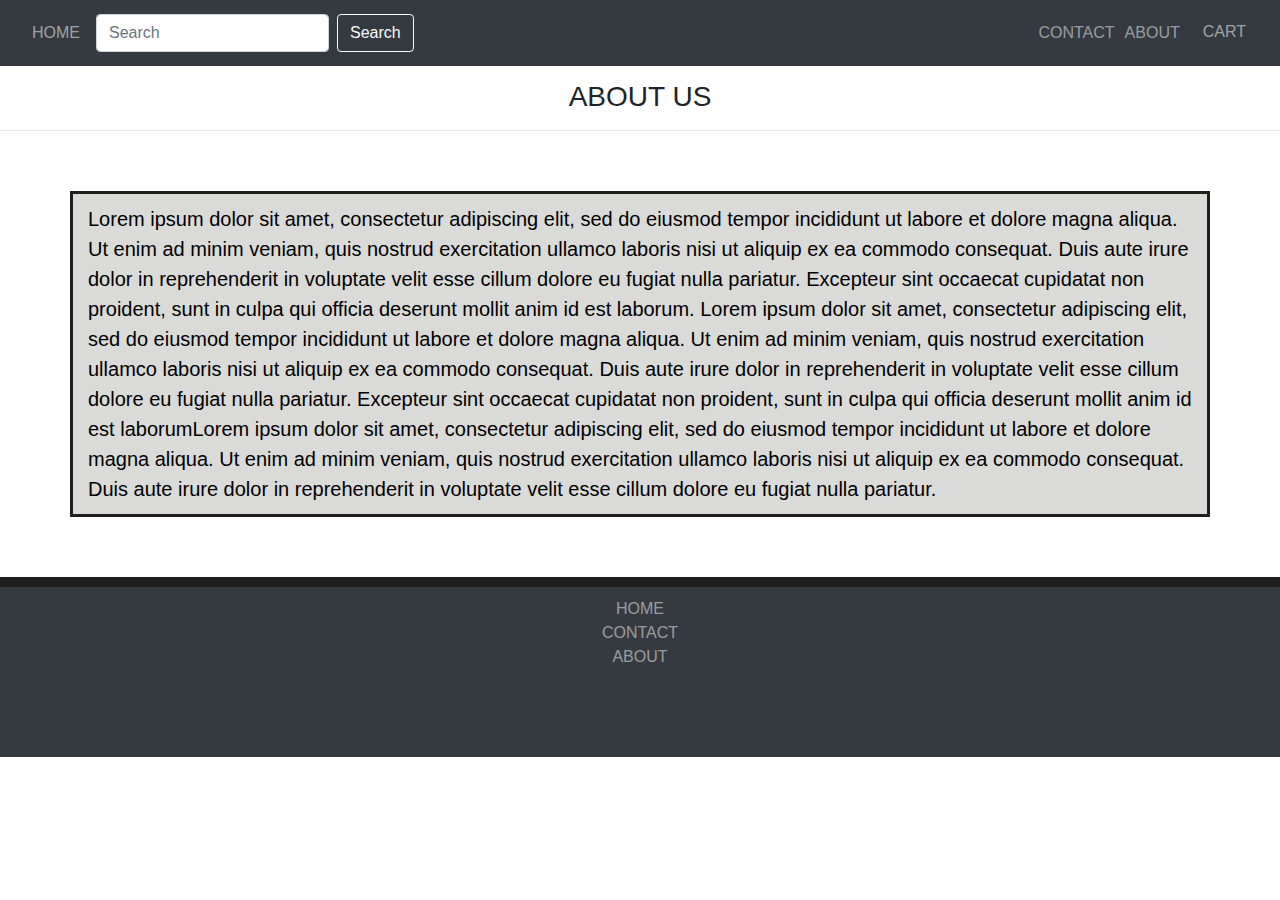
==== about.html @ 7ae86443 "new SEARCH  added  (index & about) Maria glömde att ändra." ====
<!DOCTYPE html>
<html lang="en">
<head>
    <meta charset="UTF-8">
    <meta http-equiv="X-UA-Compatible" content="IE=edge">
    <meta name="viewport" content="width=device-width, initial-scale=1.0">
    <title>ABOUT</title>
    <script src="script.js" defer></script>
    <link rel="stylesheet" href="bootstrap.css">
    <link rel="stylesheet" href="https://stackpath.bootstrapcdn.com/bootstrap/4.3.1/css/bootstrap.min.css" integrity="sha384-ggOyR0iXCbMQv3Xipma34MD+dH/1fQ784/j6cY/iJTQUOhcWr7x9JvoRxT2MZw1T" crossorigin="anonymous">
</head>
<body>
     <!-- Header -->
<header>
    <nav class="navbar fixed-top bg-dark navbar-dark" id="navbar">
      <li class="nav-item-home">
        <a class="nav-link" href="index.html">HOME</a>
        <form class="form-inline my-2 my-lg-0">
          <input class="form-control mr-sm-2" type="search" placeholder="Search" aria-label="Search">
          <button class="btn btn-outline-light my-2 my-sm-0" type="submit">Search</button>
      </form>
      </li>
     
        <ul class="navbar-nav list-group-horizontal justify-content-end">
                <li class="nav-item">
                  <a class="nav-link" href="contact.html">CONTACT</a>
                </li>
                <li class="nav-item">
                  <a class="nav-link" href="about.html">ABOUT</a>
                </li>
                <li class="nav-item">
                    <button type="button" class="hidden-sm btn btn-dark" data-toggle="modal" data-target="#Cart">
                        <i class="fa fa-shopping-cart" ></i><a href="#" class="hidden-sm" style="color: #FFFFFF8C">CART</a>
                    </button>
                </li>     
        </ul>
    </nav>
</header> 
  <!-- /Header -->


<div class="about-us-shop">
<h3>ABOUT US</h3>
<hr>
<p class="container about">Lorem ipsum dolor sit amet, consectetur adipiscing elit, sed do eiusmod tempor incididunt ut labore et dolore magna aliqua. Ut enim ad minim veniam, quis nostrud exercitation ullamco laboris nisi ut aliquip ex ea commodo consequat. Duis aute irure dolor in reprehenderit in voluptate velit esse cillum dolore eu fugiat nulla pariatur. Excepteur sint occaecat cupidatat non proident, sunt in culpa qui officia deserunt mollit anim id est laborum. Lorem ipsum dolor sit amet, consectetur adipiscing elit, sed do eiusmod tempor incididunt ut labore et dolore magna aliqua. Ut enim ad minim veniam, quis nostrud exercitation ullamco laboris nisi ut aliquip ex ea commodo consequat. Duis aute irure dolor in reprehenderit in voluptate velit esse cillum dolore eu fugiat nulla pariatur. Excepteur sint occaecat cupidatat non proident, sunt in culpa qui officia deserunt mollit anim id est laborumLorem ipsum dolor sit amet, consectetur adipiscing elit, sed do eiusmod tempor incididunt ut labore et dolore magna aliqua. Ut enim ad minim veniam, quis nostrud exercitation ullamco laboris nisi ut aliquip ex ea commodo consequat. Duis aute irure dolor in reprehenderit in voluptate velit esse cillum dolore eu fugiat nulla pariatur. </p>

</div>

<footer class="container-fluid bg-dark ftr1">
    <div class="linksimg ">
        <div class="ggg">
            
            <li class="footerlinks"><a  href="index.html">HOME</a></li>
            <li class="footerlinks" ><a  href="contact.html">CONTACT</a></li>
            <li class="footerlinks"><a  href="about.html">ABOUT</a></li>    
        </div>
    </div>   
  </footer>

</body>
</html>
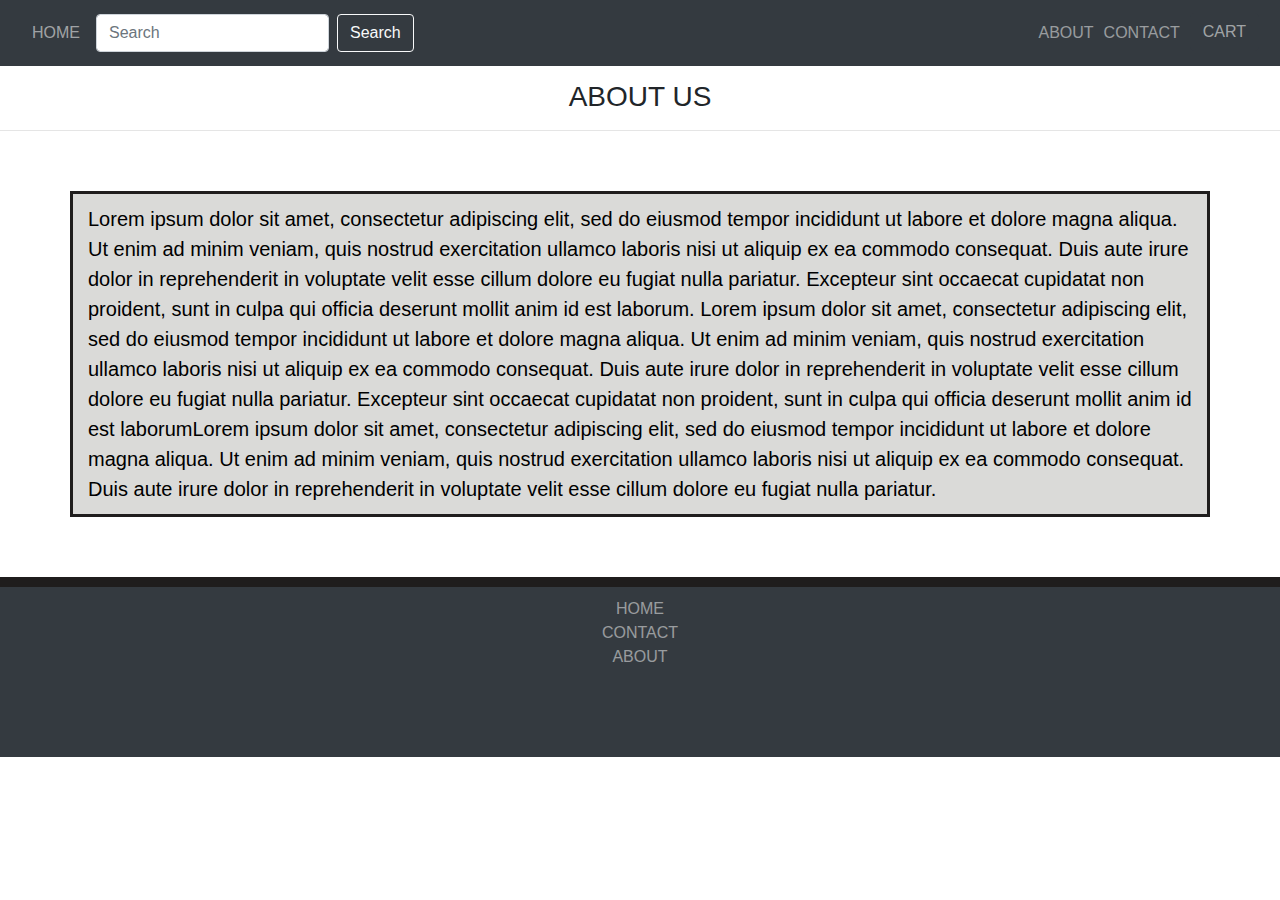
==== commit 71aab476: "Merge branch 'main' into p2-ale" ====
--- a/about.html
+++ b/about.html
@@ -23,10 +23,10 @@
      
         <ul class="navbar-nav list-group-horizontal justify-content-end">
                 <li class="nav-item">
-                  <a class="nav-link" href="contact.html">CONTACT</a>
+                  <a class="nav-link" href="about.html">ABOUT</a>
                 </li>
                 <li class="nav-item">
-                  <a class="nav-link" href="about.html">ABOUT</a>
+                  <a class="nav-link" href="contact.html">CONTACT</a>
                 </li>
                 <li class="nav-item">
                     <button type="button" class="hidden-sm btn btn-dark" data-toggle="modal" data-target="#Cart">
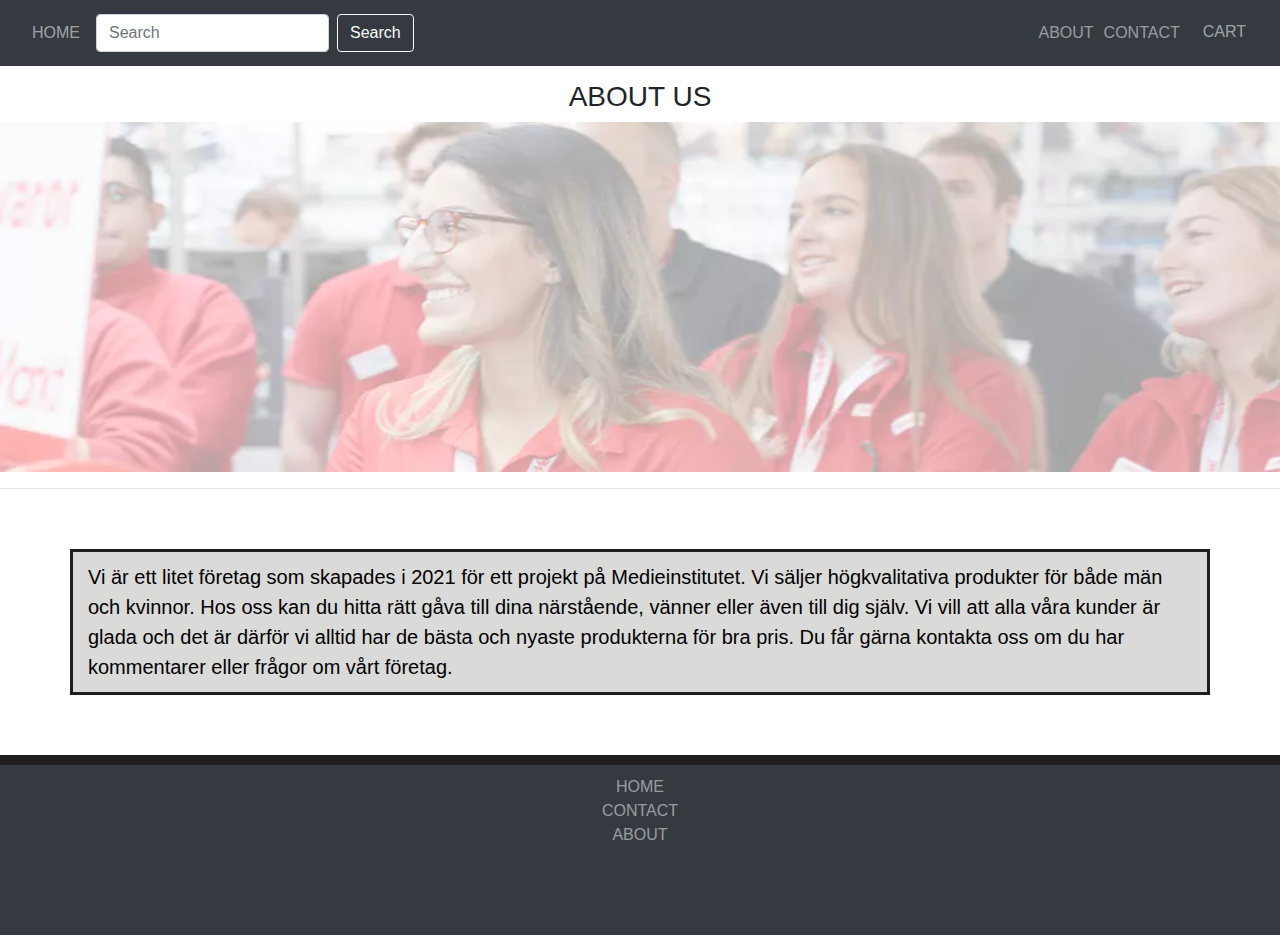
==== commit ec960367: "ändrade om oss och tillade en bild" ====
--- a/about.html
+++ b/about.html
@@ -41,8 +41,9 @@
 
 <div class="about-us-shop">
 <h3>ABOUT US</h3>
+<img src="img/om-oss.webp" alt="Oss" width="100%" height="350px";/>
 <hr>
-<p class="container about">Lorem ipsum dolor sit amet, consectetur adipiscing elit, sed do eiusmod tempor incididunt ut labore et dolore magna aliqua. Ut enim ad minim veniam, quis nostrud exercitation ullamco laboris nisi ut aliquip ex ea commodo consequat. Duis aute irure dolor in reprehenderit in voluptate velit esse cillum dolore eu fugiat nulla pariatur. Excepteur sint occaecat cupidatat non proident, sunt in culpa qui officia deserunt mollit anim id est laborum. Lorem ipsum dolor sit amet, consectetur adipiscing elit, sed do eiusmod tempor incididunt ut labore et dolore magna aliqua. Ut enim ad minim veniam, quis nostrud exercitation ullamco laboris nisi ut aliquip ex ea commodo consequat. Duis aute irure dolor in reprehenderit in voluptate velit esse cillum dolore eu fugiat nulla pariatur. Excepteur sint occaecat cupidatat non proident, sunt in culpa qui officia deserunt mollit anim id est laborumLorem ipsum dolor sit amet, consectetur adipiscing elit, sed do eiusmod tempor incididunt ut labore et dolore magna aliqua. Ut enim ad minim veniam, quis nostrud exercitation ullamco laboris nisi ut aliquip ex ea commodo consequat. Duis aute irure dolor in reprehenderit in voluptate velit esse cillum dolore eu fugiat nulla pariatur. </p>
+<p class="container about">Vi är ett litet företag som skapades i 2021 för ett projekt på Medieinstitutet. Vi säljer högkvalitativa produkter för både män och kvinnor. Hos oss kan du hitta rätt gåva till dina närstående, vänner eller även till dig själv. Vi vill att alla våra kunder är glada och det är därför vi alltid har de bästa och nyaste produkterna för bra pris. Du får gärna kontakta oss om du har kommentarer eller frågor om vårt företag. </p>
 
 </div>
 
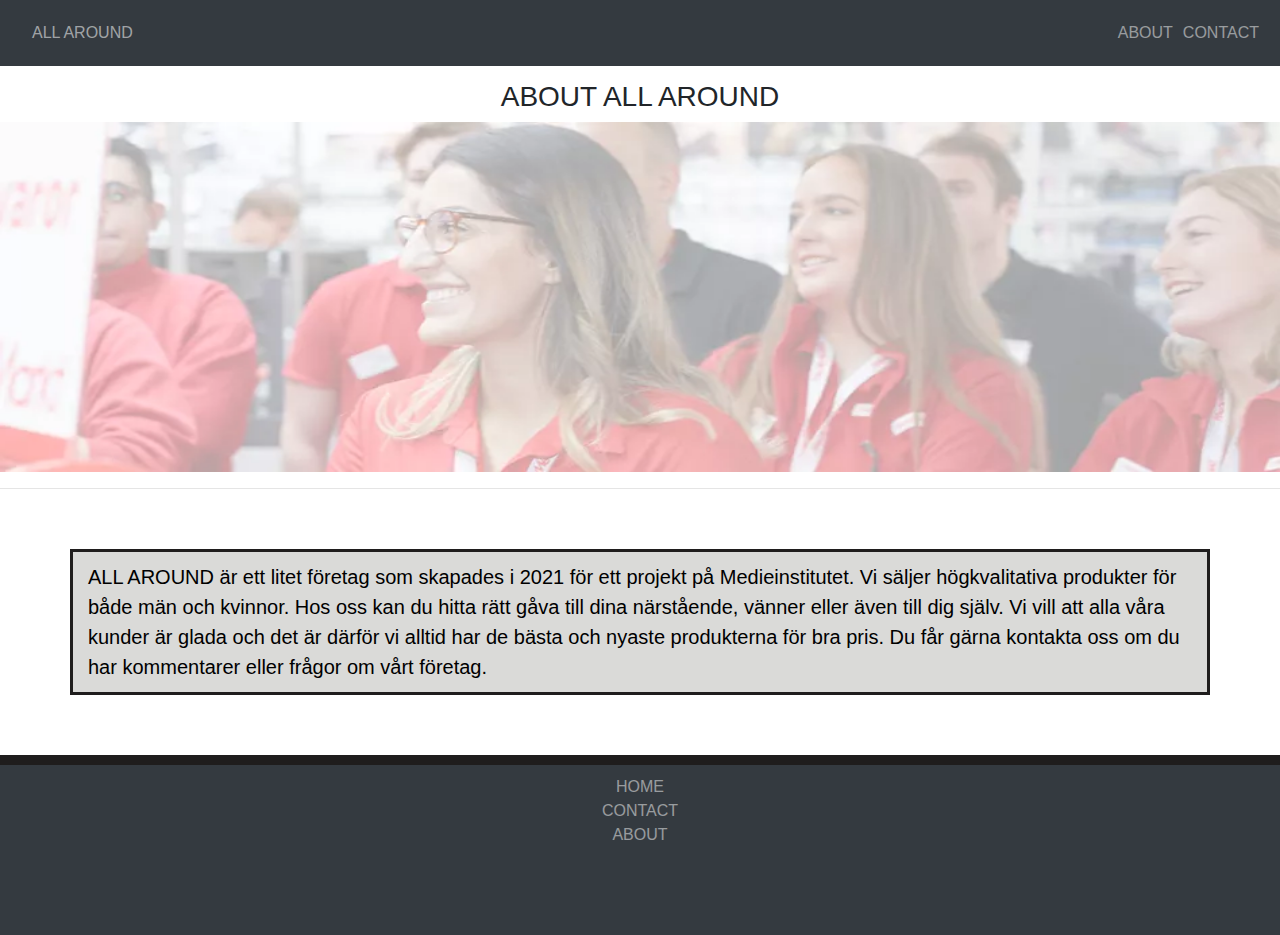
==== commit c2899151: "Tog bort sök och cart" ====
--- a/about.html
+++ b/about.html
@@ -14,11 +14,7 @@
 <header>
     <nav class="navbar fixed-top bg-dark navbar-dark" id="navbar">
       <li class="nav-item-home">
-        <a class="nav-link" href="index.html">HOME</a>
-        <form class="form-inline my-2 my-lg-0">
-          <input class="form-control mr-sm-2" type="search" placeholder="Search" aria-label="Search">
-          <button class="btn btn-outline-light my-2 my-sm-0" type="submit">Search</button>
-      </form>
+        <a class="nav-link" href="index.html">ALL AROUND</a>
       </li>
      
         <ul class="navbar-nav list-group-horizontal justify-content-end">
@@ -27,12 +23,7 @@
                 </li>
                 <li class="nav-item">
                   <a class="nav-link" href="contact.html">CONTACT</a>
-                </li>
-                <li class="nav-item">
-                    <button type="button" class="hidden-sm btn btn-dark" data-toggle="modal" data-target="#Cart">
-                        <i class="fa fa-shopping-cart" ></i><a href="#" class="hidden-sm" style="color: #FFFFFF8C">CART</a>
-                    </button>
-                </li>     
+                </li> 
         </ul>
     </nav>
 </header> 
@@ -40,11 +31,10 @@
 
 
 <div class="about-us-shop">
-<h3>ABOUT US</h3>
-<img src="img/om-oss.webp" alt="Oss" width="100%" height="350px";/>
-<hr>
-<p class="container about">Vi är ett litet företag som skapades i 2021 för ett projekt på Medieinstitutet. Vi säljer högkvalitativa produkter för både män och kvinnor. Hos oss kan du hitta rätt gåva till dina närstående, vänner eller även till dig själv. Vi vill att alla våra kunder är glada och det är därför vi alltid har de bästa och nyaste produkterna för bra pris. Du får gärna kontakta oss om du har kommentarer eller frågor om vårt företag. </p>
-
+  <h3>ABOUT ALL AROUND</h3>
+  <img src="img/om-oss.webp" alt="Oss" width="100%" height="350px";/>
+  <hr>
+  <p class="container about">ALL AROUND är ett litet företag som skapades i 2021 för ett projekt på Medieinstitutet. Vi säljer högkvalitativa produkter för både män och kvinnor. Hos oss kan du hitta rätt gåva till dina närstående, vänner eller även till dig själv. Vi vill att alla våra kunder är glada och det är därför vi alltid har de bästa och nyaste produkterna för bra pris. Du får gärna kontakta oss om du har kommentarer eller frågor om vårt företag. </p>
 </div>
 
 <footer class="container-fluid bg-dark ftr1">
